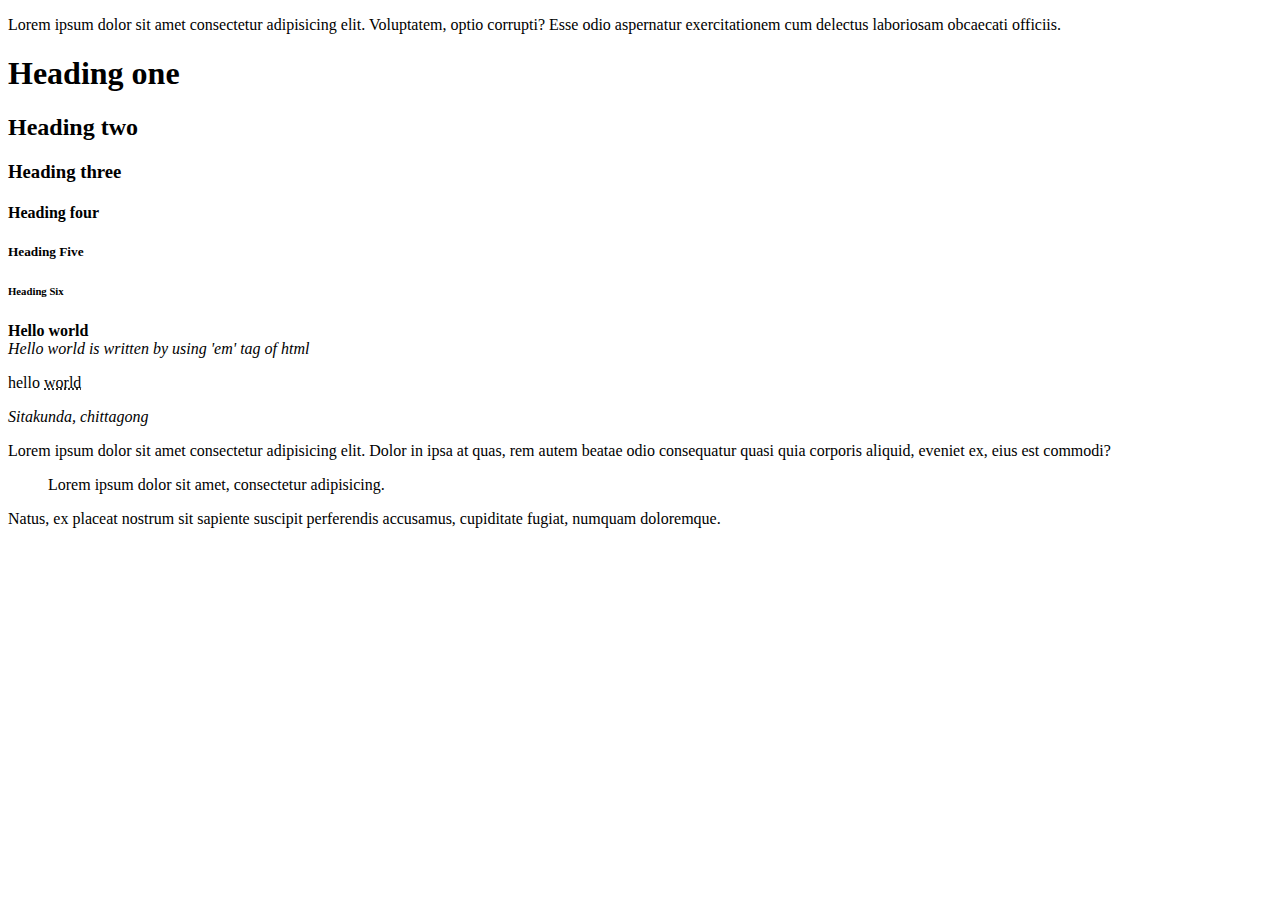
==== Milestone- 1/class 1/index.html @ 3c525c87 "first commit" ====
<!DOCTYPE html>
<html lang="en">
  <head>
    <meta charset="UTF-8" />
    <meta http-equiv="X-UA-Compatible" content="IE=edge" />
    <meta name="viewport" content="width=device-width, initial-scale=1.0" />
    <title>Document</title>
  </head>
  <body>
    <p>
      Lorem ipsum dolor sit amet consectetur adipisicing elit. Voluptatem, optio
      corrupti? Esse odio aspernatur exercitationem cum delectus laboriosam
      obcaecati officiis.
    </p>
    <h1>Heading one</h1>
    <h2>Heading two</h2>
    <h3>Heading three</h3>
    <h4>Heading four</h4>
    <h5>Heading Five</h5>
    <h6>Heading Six</h6>

    <strong>Hello world</strong>
    <br>
    <em>Hello world is written by using 'em' tag of html</em>

   <p>hello <abbr title="whole world">world</abbr> </p>

<address> Sitakunda, chittagong</address>

<p>Lorem ipsum dolor sit amet consectetur adipisicing elit. Dolor in ipsa at quas, rem autem beatae odio consequatur quasi quia corporis aliquid, eveniet ex, eius est commodi?<blockquote>Lorem ipsum dolor sit amet, consectetur adipisicing.</blockquote> Natus, ex placeat nostrum sit sapiente suscipit perferendis accusamus, cupiditate fugiat, numquam doloremque.</p>

<base href="jhahfgsahd ">

  </body>
</html>
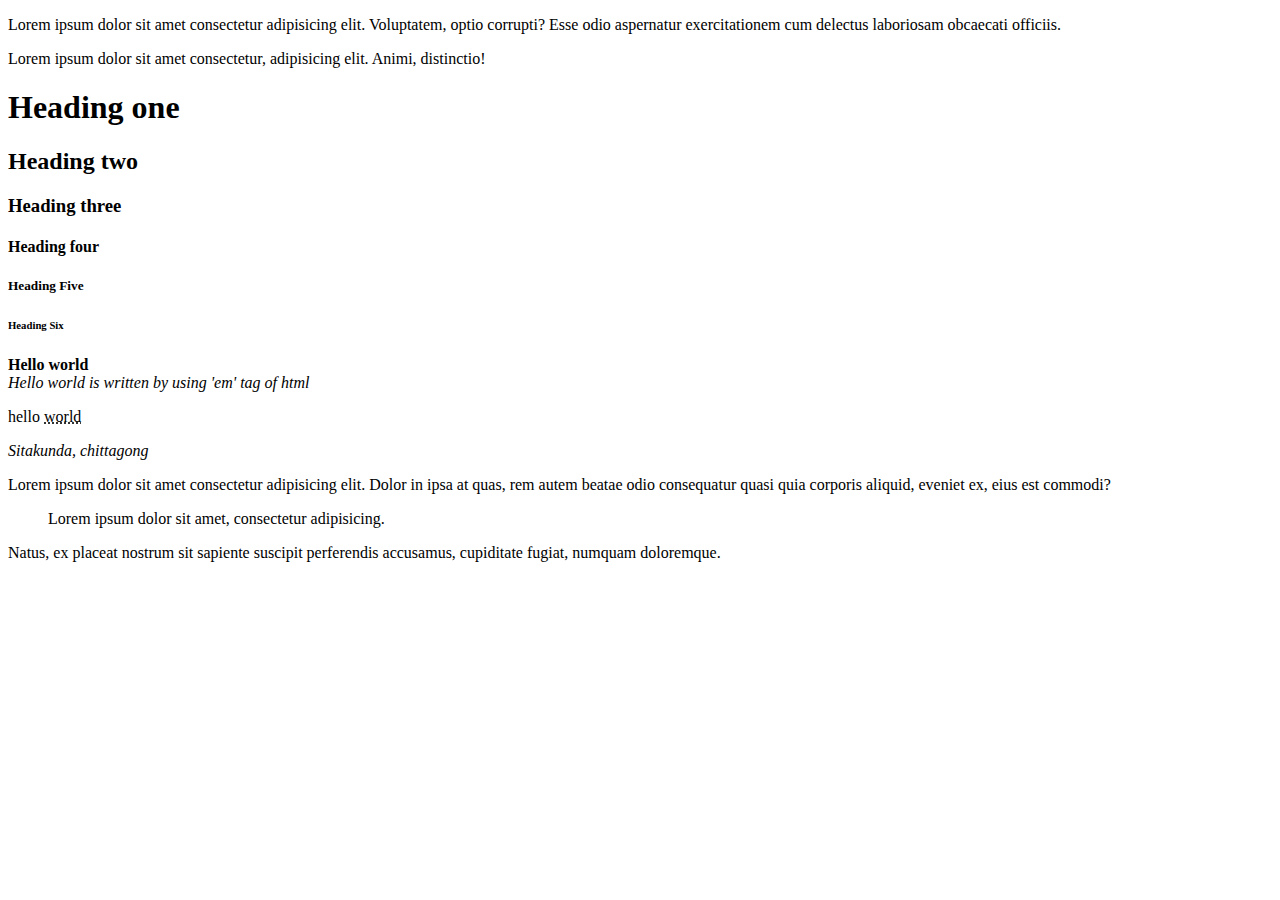
==== commit 67e7f464: "new practice file added" ====
--- a/Milestone- 1/class 1/index.html
+++ b/Milestone- 1/class 1/index.html
@@ -12,6 +12,7 @@
       corrupti? Esse odio aspernatur exercitationem cum delectus laboriosam
       obcaecati officiis.
     </p>
+    <p>Lorem ipsum dolor sit amet consectetur, adipisicing elit. Animi, distinctio!</p>
     <h1>Heading one</h1>
     <h2>Heading two</h2>
     <h3>Heading three</h3>
